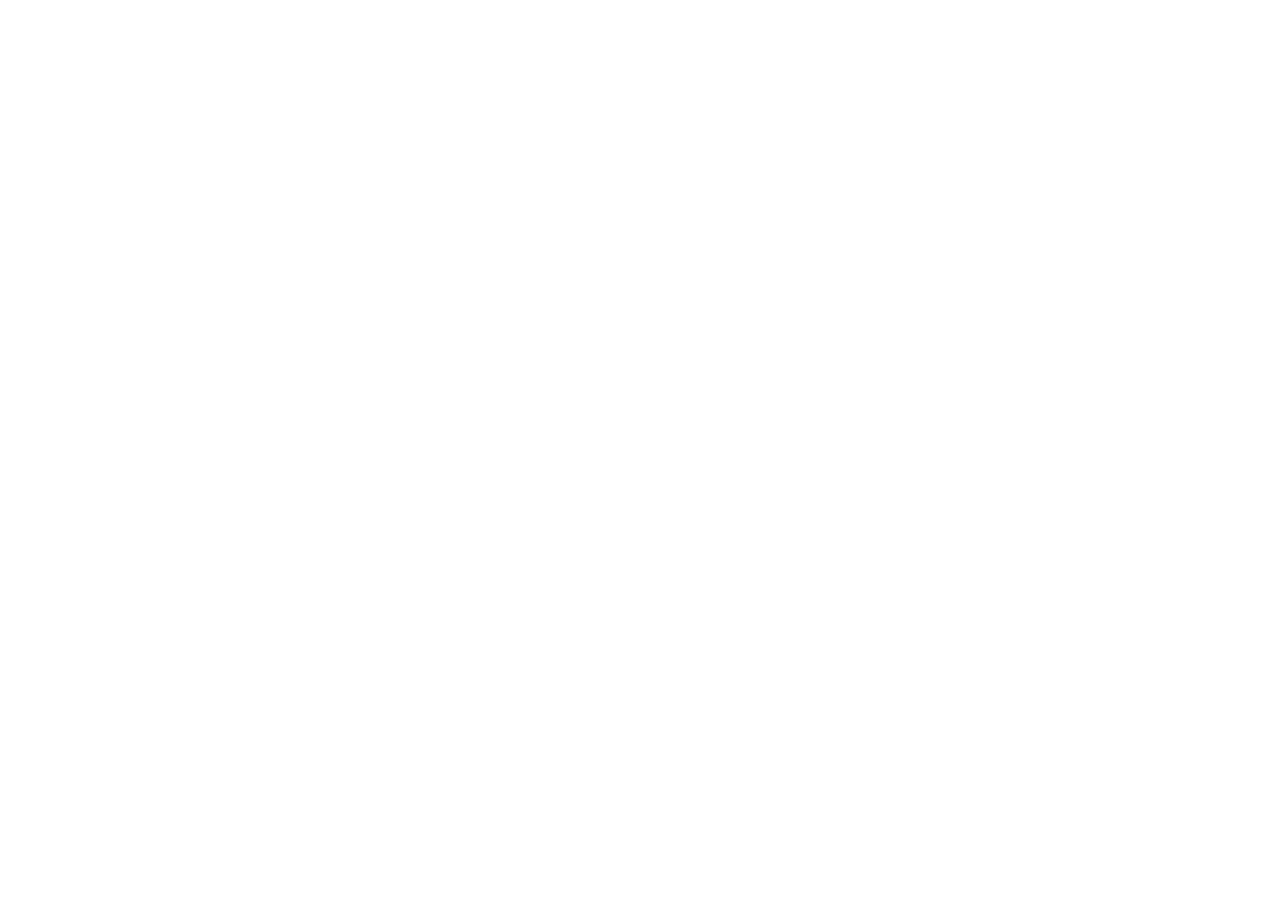
==== cadastro.html @ cc8fcf51 "Arquivos Iniciais" ====
<!DOCTYPE html>
<html lang="en">
<head>
    <meta charset="UTF-8">
    <meta http-equiv="X-UA-Compatible" content="IE=edge">
    <meta name="viewport" content="width=device-width, initial-scale=1.0">
    <link rel="stylesheet" text="text/css" href="cadastro.css">
    <title>Cadastro</title>
</head>
<body>
    
</body>
</html>
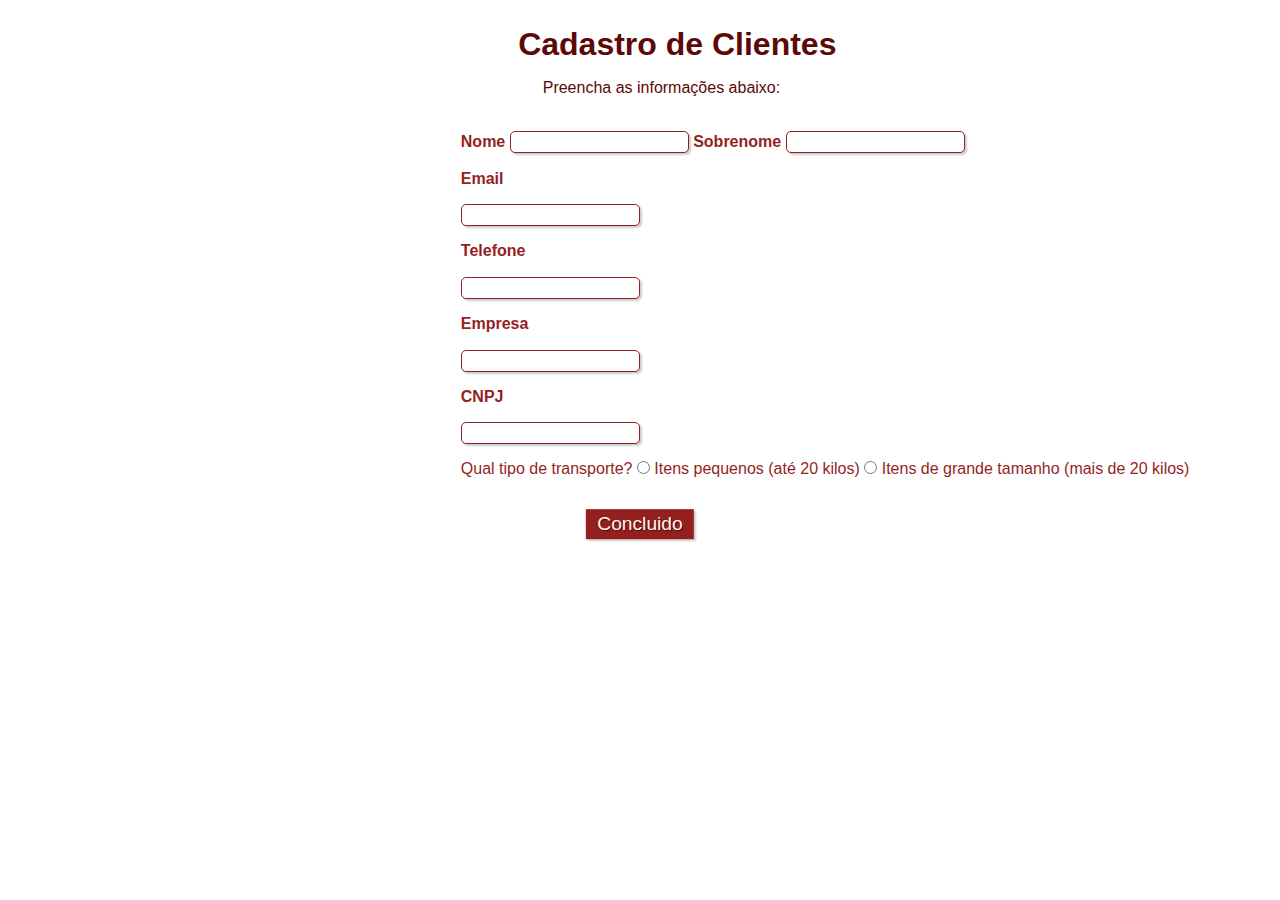
==== commit 3511af04: "Criei a pasta luciana-cadastro" ====
--- a/cadastro.html
+++ b/cadastro.html
@@ -1,13 +1,78 @@
 <!DOCTYPE html>
-<html lang="en">
+<html lang="pt-br">
 <head>
     <meta charset="UTF-8">
     <meta http-equiv="X-UA-Compatible" content="IE=edge">
     <meta name="viewport" content="width=device-width, initial-scale=1.0">
     <link rel="stylesheet" text="text/css" href="cadastro.css">
-    <title>Cadastro</title>
+    <title>cadastro</title>
 </head>
+
 <body>
+
+    <div>
+        <h1 id="Título"> Cadastro de Clientes</h1>
+        <p id="Subtítulo">Preencha as informações abaixo:</p>
+        <br>
+    </div>
+    
+<form >
+<fieldset class="grupo">
+    <div>
+        <label for="nome"><strong>Nome</strong></label>
+        <input type="text" name="nome" id="nome" required>
+    
+   
+        <label for="nome"><strong>Sobrenome</strong></label>
+        <input type="text" name="sobrenome" id="sobrenome" required>
+    </div>
+
+</fieldset>
+
+<div class="campo">
+    
+    <label for="nome"><strong>Email</strong></label>
+    <input type="email" name="email" id="email">
+</div>
+
+<div class="campo">
+    <label for="nome"><strong>Telefone</strong></label>
+    <input type="text" name="telefone" id = "telefone"> 
+</div>
+
+<div class="campo">
+    <label for="nome"><strong>Empresa</strong></label>
+    <input type="text" name="empresa" id = "empresa"> 
+</div>
+
+<div class="campo">
+    <label for="nome"><strong>CNPJ</strong></label>
+    <input type="text" name="cnpj" id = "cnpj"> 
+</div>
+<div>
+    <label>Qual tipo de transporte? </label>
+    <label>
+        <input type="radio" name="devweb" value="Itens pequenos"> Itens pequenos (até 20 kilos)
+    </label>
+
+    <label>
+        <input type="radio" name="devweb" value="Itens de grande tamanho"> Itens de grande tamanho (mais de 20 kilos)
+    </label>
+
+    <button type="submit">Concluido</button>
+
+</div>
+
+</form>
+
+
+
+
+
+
+
+
+
     
 </body>
-</html>+</html>
--- a/cadastro.css
+++ b/cadastro.css
@@ -0,0 +1,106 @@
+*{
+    margin: 0;
+    padding: 0;
+}
+
+#Título{
+    font-family: sans-serif;
+    color: rgb(92, 9, 9);
+    margin-left: 7%;
+    justify-content: center;
+    
+}
+
+#Subtítulo{
+    font-family: sans-serif;
+    color:rgb(92, 9, 9);
+    margin-left: 10%;
+    justify-content: center;
+    margin-top: 2%;
+}
+
+fieldset{
+    border: 0;
+}
+body{
+    background: color #f0f8ff;
+    font-family: sans-serif;   
+    font-size: 1em; 
+    color:rgb(148, 31, 31) ;
+    margin-left: 36%;
+    margin-top: 2%;
+    justify-content: center;
+
+}
+input,section, textarea button{
+    border-radius: 5px;
+}
+
+.campo{
+    margin-bottom: 1em;
+    margin-top: 2%;
+}
+.campo label{
+    margin-bottom: 0,2em;
+    color: rgb(148, 31, 31)wn;
+    display: block;
+
+}
+
+fieldset.grupo.campo{
+    float: left;
+    margin-right: 1em;
+    
+}
+
+.grupo input {
+    padding: 0,2em;
+    border: 1px solid rgb(148, 31, 31);
+    box-shadow: 2px 2px 2px  rgba(0, 0, 0, 0.2);
+    display:inline-block ;
+    margin-top: 2%;
+    height: 20px;   
+}
+
+.campo input{
+    padding: 0,2em;
+    border: 1px solid rgb(148, 31, 31);
+    box-shadow: 2px 2px 2px rgba(0, 0, 0, 0.2);
+    display:block ;
+    margin-top: 2%;
+    height: 20px;
+}
+.campo section option{
+    padding-right: 1em;
+}
+.campo input:focus, .campo select:focus, .campo textarea:focus{
+    background-color:#E0E0F8;
+}
+
+button{
+    font-size: 1.2em;
+    background-color: rgb(148, 31, 31);
+    border: 0;
+    margin-bottom: 1em; 
+    color: seashell;
+    padding: 0.2em 0.6em;
+    box-shadow: 2px 2px 2px rgba(0, 0, 0, 0.2);
+    text-shadow: 1px 1px 1px rgba(0, 0, 0, 0.5) ;
+    position: absolute;
+    left: 50%;
+    margin-right: -50%;
+    transform: translate(-50%, -50%);
+    margin-top: 5%;
+}
+button:hover{
+    background-color: #ccbbff;
+    box-shadow: inset 2px 2px 2px rgba(0, 0, 0, 0.2);
+    text-shadow: none;
+   
+}
+
+
+
+
+    
+}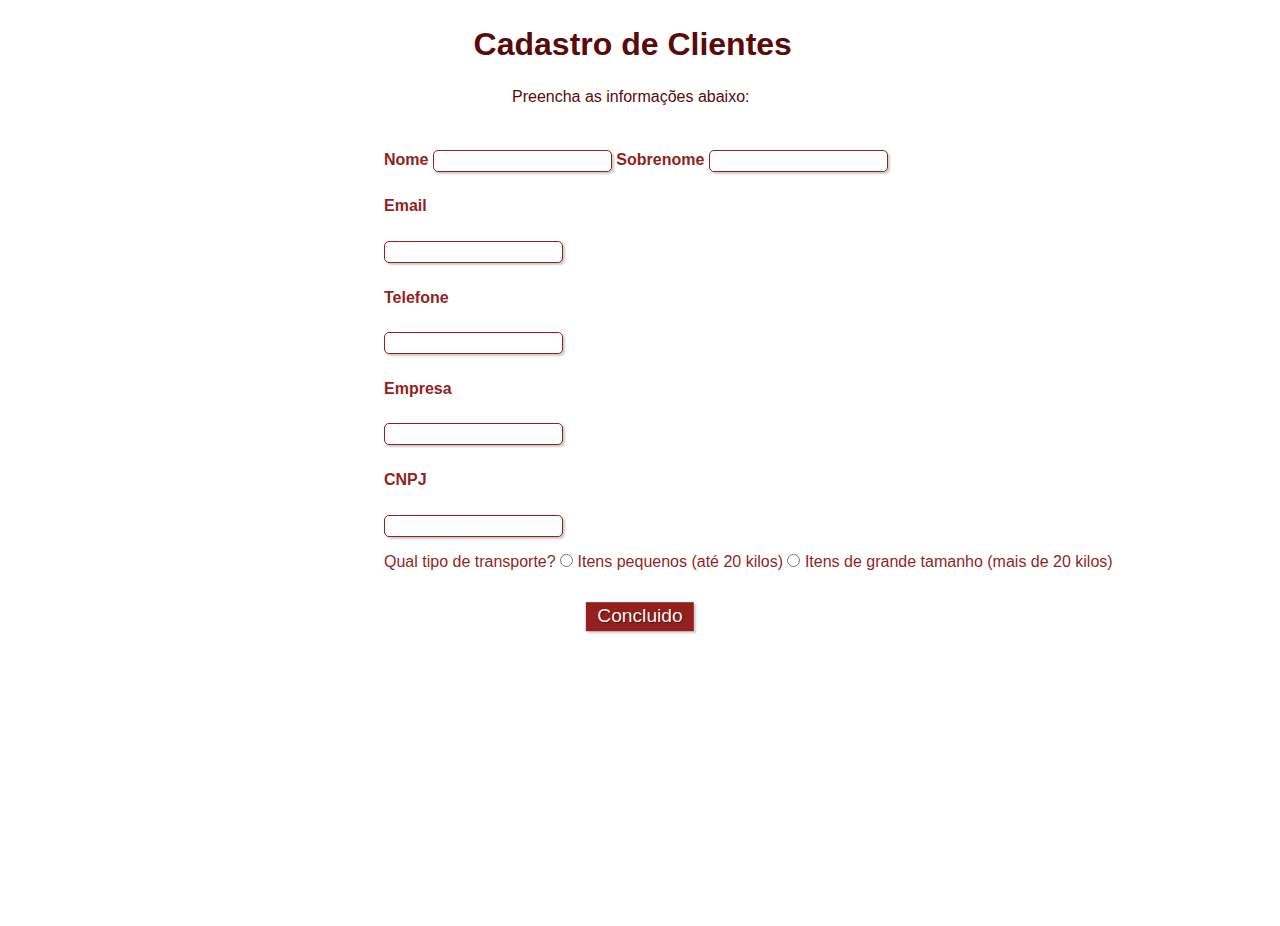
==== commit 99a2b219: "Landing Page / Preços / Cadastro - Modelo Inicial" ====
--- a/cadastro.html
+++ b/cadastro.html
@@ -9,7 +9,7 @@
 </head>
 
 <body>
-
+    <main>
     <div>
         <h1 id="Título"> Cadastro de Clientes</h1>
         <p id="Subtítulo">Preencha as informações abaixo:</p>
@@ -26,11 +26,8 @@
         <label for="nome"><strong>Sobrenome</strong></label>
         <input type="text" name="sobrenome" id="sobrenome" required>
     </div>
-
 </fieldset>
-
 <div class="campo">
-    
     <label for="nome"><strong>Email</strong></label>
     <input type="email" name="email" id="email">
 </div>
@@ -60,19 +57,9 @@
     </label>
 
     <button type="submit">Concluido</button>
-
 </div>
-
 </form>
-
-
-
-
-
-
-
-
-
-    
+</main>
 </body>
 </html>
+
--- a/cadastro.css
+++ b/cadastro.css
@@ -1,7 +1,23 @@
+@import url('https://fonts.googleapis.com/css2?family=Righteous&display=swap');
+
+@import url('https://fonts.googleapis.com/css2?family=Sarala&display=swap');
+
 *{
     margin: 0;
     padding: 0;
 }
+
+body{
+    width: 100vw;
+    height: 100vh;
+    margin-left: 30%;
+}
+
+/*HEADER*/
+
+
+
+/*MAIN*/
 
 #Título{
     font-family: sans-serif;
@@ -22,12 +38,12 @@
 fieldset{
     border: 0;
 }
+
 body{
     background: color #f0f8ff;
     font-family: sans-serif;   
     font-size: 1em; 
     color:rgb(148, 31, 31) ;
-    margin-left: 36%;
     margin-top: 2%;
     justify-content: center;
 
@@ -103,4 +119,3 @@
 
 
     
-}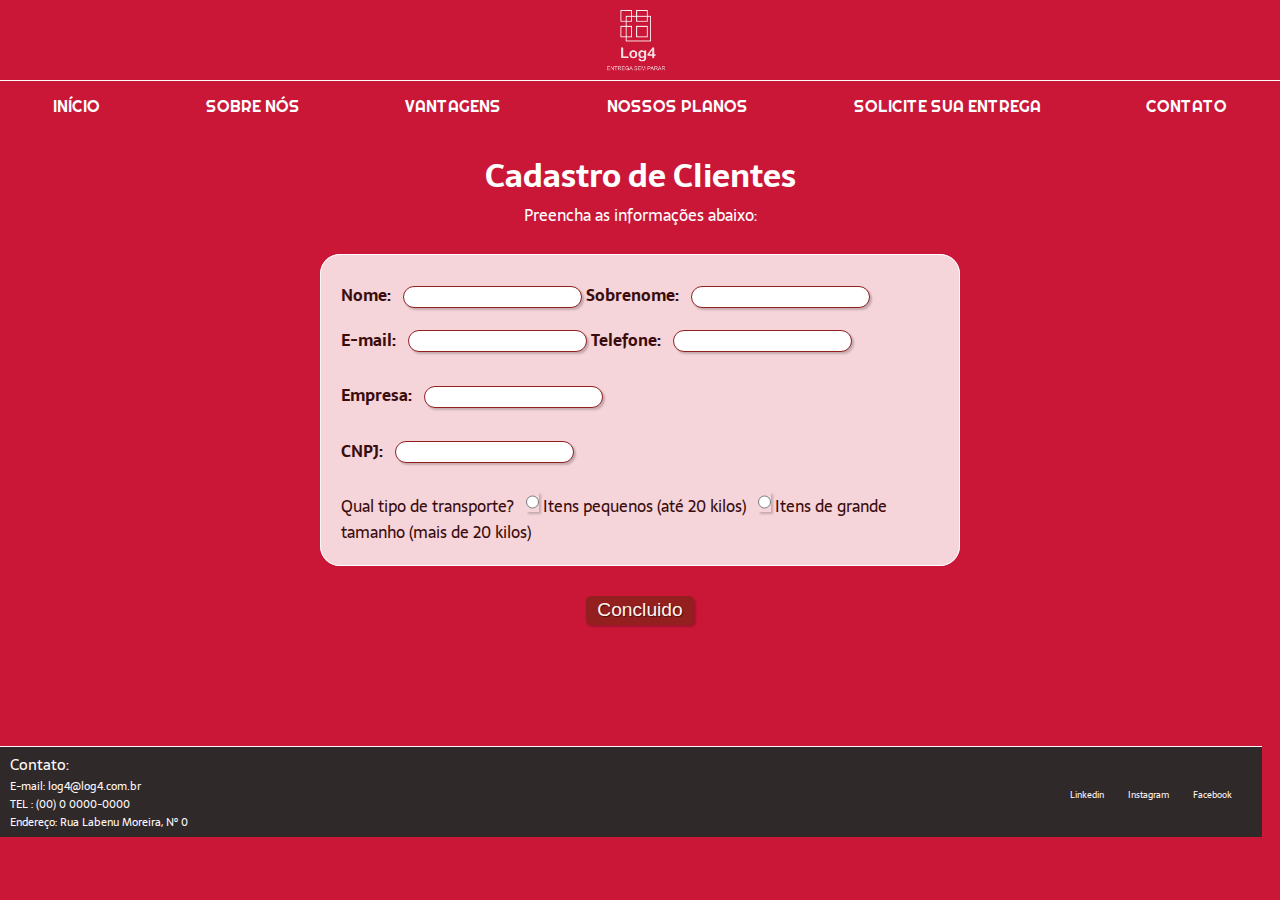
==== commit 403a6297: "Versão final da Landing Page" ====
--- a/cadastro.html
+++ b/cadastro.html
@@ -9,41 +9,50 @@
 </head>
 
 <body>
+    <header>
+        <div class="cabecalho">
+            <img id="logomarca" src="Imagens/logo-Log4.png" alt="null">
+        </div>
+        <nav class="navegacao">
+            <a href="index.html">INÍCIO</a>
+            <a href="index.html#sobre-nos">SOBRE NÓS</a>
+            <a href="index.html#vantagens">VANTAGENS</a>
+            <a href="preços.html">NOSSOS PLANOS</a>
+            <a href="index.html">SOLICITE SUA ENTREGA</a>
+            <a href="cadastro.html#footer">CONTATO</a>
+        </nav>
+    </header>
     <main>
     <div>
         <h1 id="Título"> Cadastro de Clientes</h1>
         <p id="Subtítulo">Preencha as informações abaixo:</p>
         <br>
     </div>
-    
 <form >
 <fieldset class="grupo">
     <div>
-        <label for="nome"><strong>Nome</strong></label>
+        <label for="nome"><strong>Nome:</strong></label>
         <input type="text" name="nome" id="nome" required>
     
    
-        <label for="nome"><strong>Sobrenome</strong></label>
+        <label for="nome"><strong>Sobrenome:</strong></label>
         <input type="text" name="sobrenome" id="sobrenome" required>
     </div>
-</fieldset>
 <div class="campo">
-    <label for="nome"><strong>Email</strong></label>
+    <label for="nome"><strong>E-mail:</strong></label>
     <input type="email" name="email" id="email">
-</div>
 
-<div class="campo">
-    <label for="nome"><strong>Telefone</strong></label>
+    <label for="nome"><strong>Telefone:</strong></label>
     <input type="text" name="telefone" id = "telefone"> 
 </div>
 
 <div class="campo">
-    <label for="nome"><strong>Empresa</strong></label>
+    <label for="nome"><strong>Empresa:</strong></label>
     <input type="text" name="empresa" id = "empresa"> 
 </div>
 
 <div class="campo">
-    <label for="nome"><strong>CNPJ</strong></label>
+    <label for="nome"><strong>CNPJ:</strong></label>
     <input type="text" name="cnpj" id = "cnpj"> 
 </div>
 <div>
@@ -55,11 +64,24 @@
     <label>
         <input type="radio" name="devweb" value="Itens de grande tamanho"> Itens de grande tamanho (mais de 20 kilos)
     </label>
-
-    <button type="submit">Concluido</button>
 </div>
+</fieldset>
+<button type="submit">Concluido</button>
 </form>
 </main>
+<footer id="footer">
+    <div class="contato">
+        <h6>Contato:</h6>
+        <p>E-mail: log4@log4.com.br</p>
+        <p>TEL : (00) 0 0000-0000</p>
+        <p>Endereço: Rua Labenu Moreira, Nº 0 </p>
+    </div>
+    <nav>
+        <a href="https://www.linkedin.com/" target="_blank">Linkedin</a>
+        <a href="https://www.instagram.com/" target="_blank">Instagram</a>
+        <a href="https://www.facebook.com/" target="_blank">Facebook</a>
+    </nav>
+</footer>  
 </body>
 </html>
 
--- a/cadastro.css
+++ b/cadastro.css
@@ -10,46 +10,124 @@
 body{
     width: 100vw;
     height: 100vh;
-    margin-left: 30%;
-}
+    background-color: #ca1738;
+    font-family: 'Sarala', sans-serif;
+    overflow-x: hidden;
+}
+
+body::-webkit-scrollbar {
+    width: 6px;}
+      
+body::-webkit-scrollbar-track {
+    background-color: rgba(53, 39, 39, 0.795)}
+      
+body::-webkit-scrollbar-thumb {
+    background-color: goldenrod;       
+    border: 1px solid goldenrod; }
 
 /*HEADER*/
 
-
+.cabecalho{
+    display: flex;
+    justify-content: space-around;
+    align-items: center;
+    position: fixed;
+    top: 0;
+    width: 100vw;
+    background-color: #ca1738;
+    z-index: 1;}
+
+#logomarca{
+    height: 80px;}
+
+    .navegacao{
+        display: flex;
+        flex-direction: row;
+        position: fixed;
+        width: 100vw;
+        top:1;
+        margin-top: 80px;
+        padding-left: 0;
+        background-color: #ca1738;
+        transition: all 0.6s ease-in-out;
+        z-index: 1;}
+        
+    .navegacao:hover{
+        background-color: rgba(53, 39, 39, 0.795);}
+                         
+    .navegacao a{                
+        padding: 15px 0;
+        flex-grow: 1;
+        text-align: center;
+        font-family: 'Righteous', cursive;
+        font-size: 100%;
+        font-weight: 200;
+        border-top: 1px solid snow;
+        color: white;
+        text-decoration: none;}                    
+    
+    .navegacao a:hover{
+        background-color: goldenrod;
+        padding-bottom: 2px;
+        border-bottom: 2px solid goldenrod;}
+
+    @media (max-width: 600px) {
+
+        .cabecalho{
+            display: flex;
+            justify-content: center;
+            align-items: center;}
+    
+        .botao-cadastrar{
+            padding: 8px;
+            font-size: 10px;
+        }
+
+        .navegacao{
+            margin-top: 80px;
+        }
+
+        .navegacao a{
+            font-size: 8px;}}
 
 /*MAIN*/
 
+main{
+    margin-left: 50%;
+    transform: translate(-50%);
+    color: rgb(59, 12, 12);
+    padding-top: 150px;
+    z-index: -1;
+}
+
 #Título{
-    font-family: sans-serif;
-    color: rgb(92, 9, 9);
-    margin-left: 7%;
+    display: flex;
     justify-content: center;
-    
+    align-items: center;
+    color: white;
 }
 
 #Subtítulo{
-    font-family: sans-serif;
-    color:rgb(92, 9, 9);
-    margin-left: 10%;
+    display: flex;
     justify-content: center;
-    margin-top: 2%;
+    align-items: center;
+    color:white;
 }
 
 fieldset{
-    border: 0;
-}
-
-body{
-    background: color #f0f8ff;
-    font-family: sans-serif;   
-    font-size: 1em; 
-    color:rgb(148, 31, 31) ;
-    margin-top: 2%;
+    display: flex;
+    flex-direction: column;
     justify-content: center;
-
-}
+    align-items: flex-start;
+    border: 1px solid white;
+    border-radius: 20px;
+    background-color: rgba(255, 255, 255, 0.815);
+    padding: 20px;
+}
+
+
 input,section, textarea button{
-    border-radius: 5px;
+    border-radius: 20px;
 }
 
 .campo{
@@ -57,16 +135,8 @@
     margin-top: 2%;
 }
 .campo label{
-    margin-bottom: 0,2em;
     color: rgb(148, 31, 31)wn;
     display: block;
-
-}
-
-fieldset.grupo.campo{
-    float: left;
-    margin-right: 1em;
-    
 }
 
 .grupo input {
@@ -75,6 +145,7 @@
     box-shadow: 2px 2px 2px  rgba(0, 0, 0, 0.2);
     display:inline-block ;
     margin-top: 2%;
+    margin-left: 8px;
     height: 20px;   
 }
 
@@ -82,10 +153,16 @@
     padding: 0,2em;
     border: 1px solid rgb(148, 31, 31);
     box-shadow: 2px 2px 2px rgba(0, 0, 0, 0.2);
-    display:block ;
+    display:inline-block;
     margin-top: 2%;
     height: 20px;
-}
+    margin-left: 8px;
+}
+
+.campo label{
+    display:inline-block;
+}
+
 .campo section option{
     padding-right: 1em;
 }
@@ -103,19 +180,56 @@
     box-shadow: 2px 2px 2px rgba(0, 0, 0, 0.2);
     text-shadow: 1px 1px 1px rgba(0, 0, 0, 0.5) ;
     position: absolute;
-    left: 50%;
-    margin-right: -50%;
-    transform: translate(-50%, -50%);
-    margin-top: 5%;
+    margin-left: 50%;
+    transform: translate(-50%);
+    margin-top: 30px;
+    cursor: pointer;
+    border-radius: 5px;
 }
 button:hover{
-    background-color: #ccbbff;
+    background-color: #c7bbec;
+    color: rgb(39, 38, 38);
+    font-weight: bold;
     box-shadow: inset 2px 2px 2px rgba(0, 0, 0, 0.2);
     text-shadow: none;
    
 }
-
-
-
-
-    
+/*FOOTER---------------------------------------------------------------------------------------*/
+
+footer{
+    display: flex;
+    align-items: center;
+    justify-content: space-between;
+    height: 90px;
+    background-color: #30292a;
+    border-top: 1px solid snow;
+    padding: 0px 10px;
+    width: 97vw;
+    margin-top: 20vh;}
+
+    .contato h6{
+        font-family: 'Sarala', sans-serif;
+        color: snow;
+        font-size: 15px;
+        font-weight: 100;}
+    
+    .contato{
+        display: flex;
+        flex-direction: column;
+        font-family: 'Sarala', sans-serif;
+        color: snow;
+        font-size: 11px;}
+    
+    footer a{
+        text-decoration: none;
+        font-family: 'Sarala', sans-serif;
+        color: snow;
+        margin-right: 20px;
+        font-size: 9px;}
+    
+    footer a:hover{
+        background-color: rgb(189, 188, 188);
+        text-decoration: underline;}
+
+
+    
